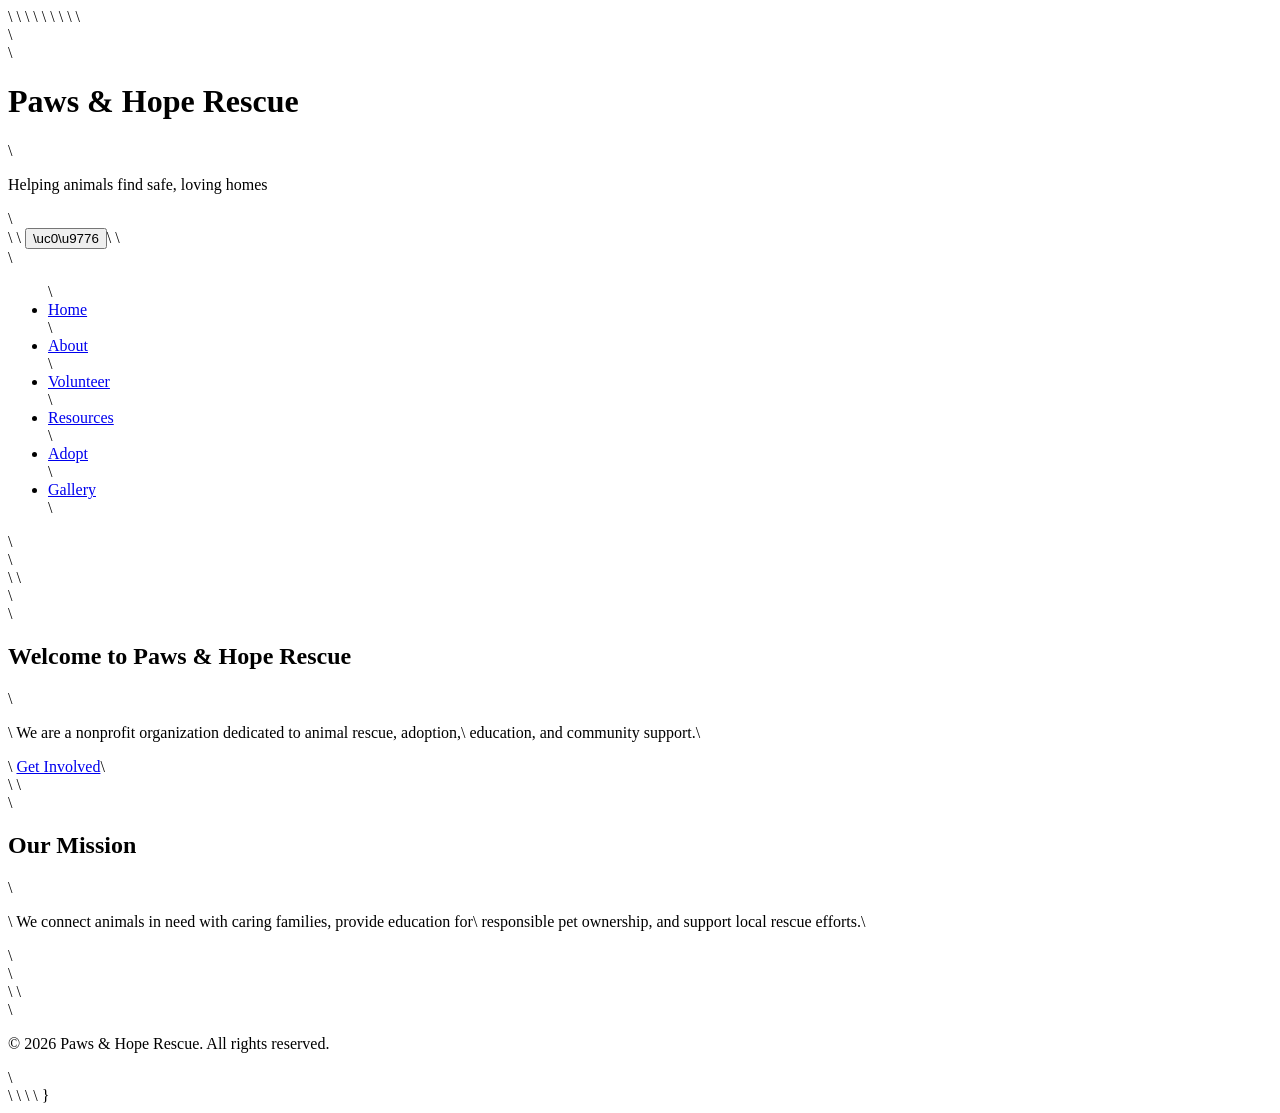
==== index.html @ de6b5a51 "Remove RTF formatting and update DOCTYPE" ====
<!DOCTYPE html>\
<html lang="en">\
<head>\
  <meta charset="UTF-8" />\
  <meta name="viewport" content="width=device-width, initial-scale=1.0" />\
  <title>Paws & Hope Rescue | Home</title>\
  <link rel="stylesheet" href="css/styles.css" />\
</head>\
<body>\
  <header>\
    <div class="logo-area">\
      <h1>Paws & Hope Rescue</h1>\
      <p>Helping animals find safe, loving homes</p>\
    </div>\
\
    <button class="hamburger" onclick="toggleMenu()">\uc0\u9776 </button>\
\
    <nav id="main-nav">\
      <ul>\
        <li><a href="index.html">Home</a></li>\
        <li><a href="about.html">About</a></li>\
        <li><a href="volunteer.html">Volunteer</a></li>\
        <li><a href="resources.html">Resources</a></li>\
        <li><a href="adopt.html">Adopt</a></li>\
        <li><a href="gallery.html">Gallery</a></li>\
      </ul>\
    </nav>\
  </header>\
\
  <main>\
    <section class="hero">\
      <h2>Welcome to Paws & Hope Rescue</h2>\
      <p>\
        We are a nonprofit organization dedicated to animal rescue, adoption,\
        education, and community support.\
      </p>\
      <a class="button" href="volunteer.html">Get Involved</a>\
    </section>\
\
    <section>\
      <h2>Our Mission</h2>\
      <p>\
        We connect animals in need with caring families, provide education for\
        responsible pet ownership, and support local rescue efforts.\
      </p>\
    </section>\
  </main>\
\
  <footer>\
    <p>&copy; 2026 Paws & Hope Rescue. All rights reserved.</p>\
  </footer>\
\
  <script src="js/script.js"></script>\
</body>\
</html>}
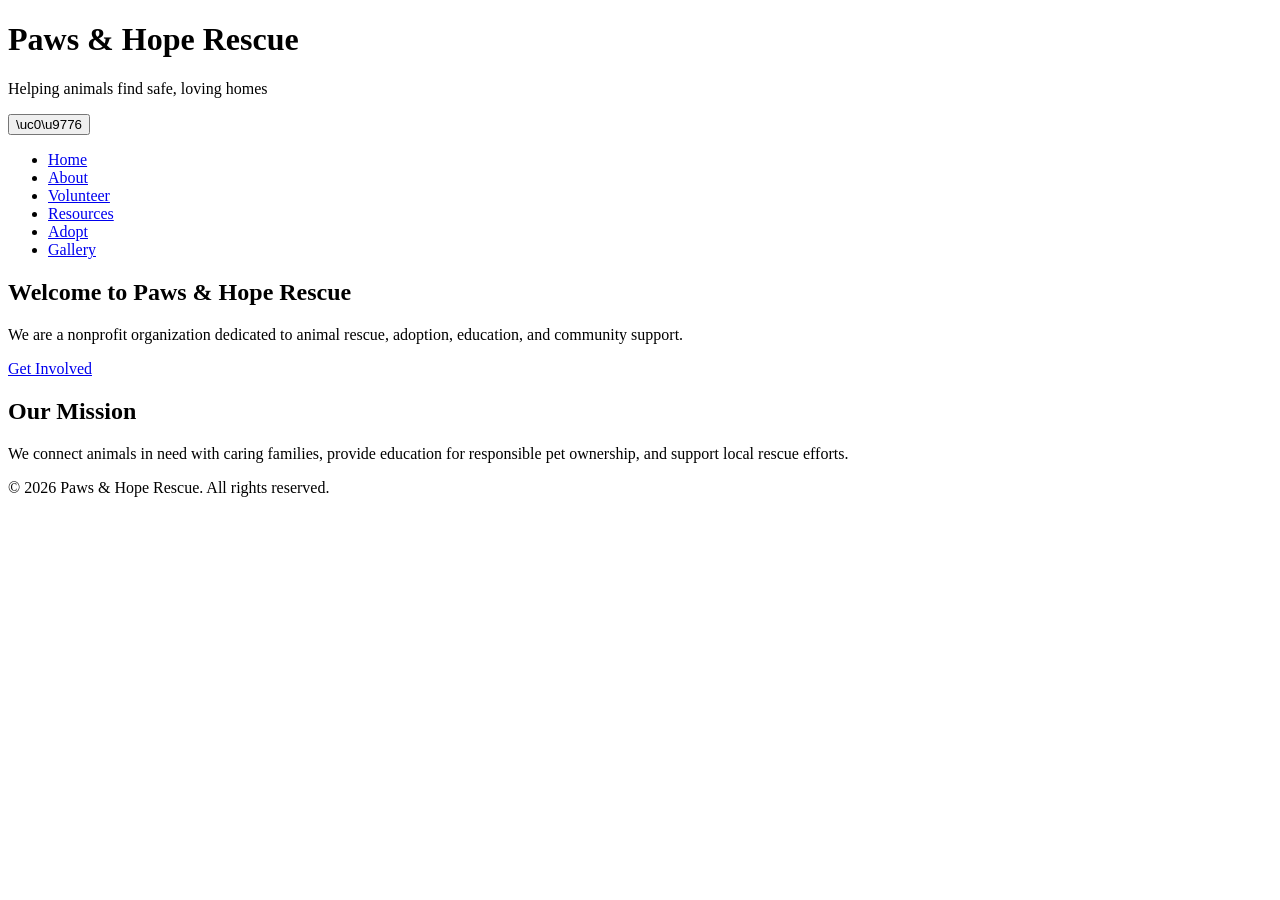
==== commit 16d80e7c: "Fix HTML formatting and structure" ====
--- a/index.html
+++ b/index.html
@@ -1,55 +1,55 @@
-<!DOCTYPE html>\
-<html lang="en">\
-<head>\
-  <meta charset="UTF-8" />\
-  <meta name="viewport" content="width=device-width, initial-scale=1.0" />\
-  <title>Paws & Hope Rescue | Home</title>\
-  <link rel="stylesheet" href="css/styles.css" />\
-</head>\
-<body>\
-  <header>\
-    <div class="logo-area">\
-      <h1>Paws & Hope Rescue</h1>\
-      <p>Helping animals find safe, loving homes</p>\
-    </div>\
-\
-    <button class="hamburger" onclick="toggleMenu()">\uc0\u9776 </button>\
-\
-    <nav id="main-nav">\
-      <ul>\
-        <li><a href="index.html">Home</a></li>\
-        <li><a href="about.html">About</a></li>\
-        <li><a href="volunteer.html">Volunteer</a></li>\
-        <li><a href="resources.html">Resources</a></li>\
-        <li><a href="adopt.html">Adopt</a></li>\
-        <li><a href="gallery.html">Gallery</a></li>\
-      </ul>\
-    </nav>\
-  </header>\
-\
-  <main>\
-    <section class="hero">\
-      <h2>Welcome to Paws & Hope Rescue</h2>\
-      <p>\
-        We are a nonprofit organization dedicated to animal rescue, adoption,\
-        education, and community support.\
-      </p>\
-      <a class="button" href="volunteer.html">Get Involved</a>\
-    </section>\
-\
-    <section>\
-      <h2>Our Mission</h2>\
-      <p>\
-        We connect animals in need with caring families, provide education for\
-        responsible pet ownership, and support local rescue efforts.\
-      </p>\
-    </section>\
-  </main>\
-\
-  <footer>\
-    <p>&copy; 2026 Paws & Hope Rescue. All rights reserved.</p>\
-  </footer>\
-\
-  <script src="js/script.js"></script>\
-</body>\
-</html>}
+<!DOCTYPE html>
+<html lang="en">
+<head>
+  <meta charset="UTF-8" />
+  <meta name="viewport" content="width=device-width, initial-scale=1.0" />
+  <title>Paws & Hope Rescue | Home</title>
+  <link rel="stylesheet" href="css/styles.css" />
+</head>
+<body>
+  <header>
+    <div class="logo-area">
+      <h1>Paws & Hope Rescue</h1>
+      <p>Helping animals find safe, loving homes</p>
+    </div>
+
+    <button class="hamburger" onclick="toggleMenu()">\uc0\u9776 </button>
+
+    <nav id="main-nav">
+      <ul>
+        <li><a href="index.html">Home</a></li>
+        <li><a href="about.html">About</a></li>
+        <li><a href="volunteer.html">Volunteer</a></li>
+        <li><a href="resources.html">Resources</a></li>
+        <li><a href="adopt.html">Adopt</a></li>
+        <li><a href="gallery.html">Gallery</a></li>
+      </ul>
+    </nav>
+  </header>
+
+  <main>
+    <section class="hero">
+      <h2>Welcome to Paws & Hope Rescue</h2>
+      <p>
+        We are a nonprofit organization dedicated to animal rescue, adoption,
+        education, and community support.
+      </p>
+      <a class="button" href="volunteer.html">Get Involved</a>
+    </section>
+
+    <section>
+      <h2>Our Mission</h2>
+      <p>
+        We connect animals in need with caring families, provide education for
+        responsible pet ownership, and support local rescue efforts.
+      </p>
+    </section>
+  </main>
+
+  <footer>
+    <p>&copy; 2026 Paws & Hope Rescue. All rights reserved.</p>
+  </footer>
+
+  <script src="js/script.js"></script>
+</body>
+</html>
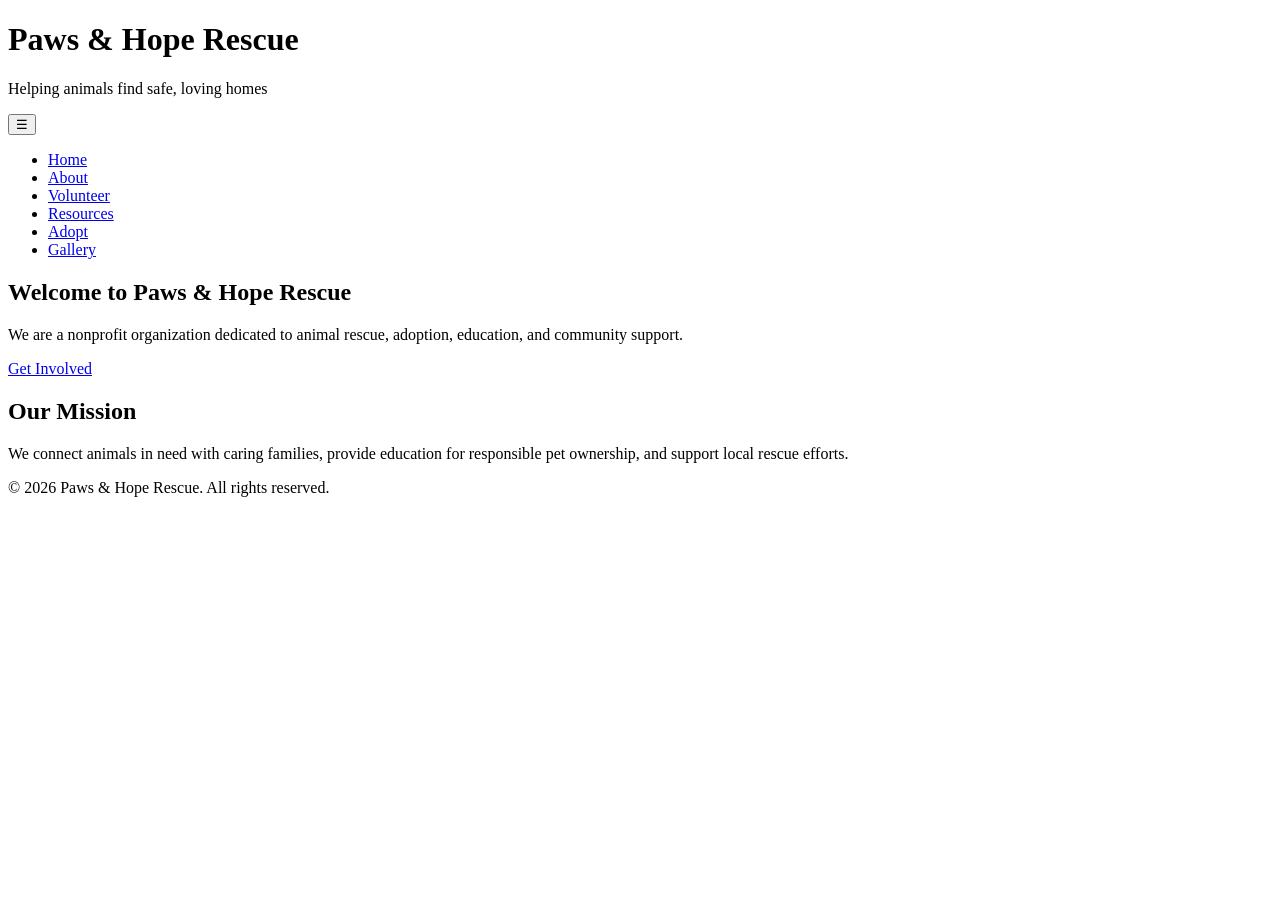
==== commit ccaca10b: "Fix hamburger button character encoding" ====
--- a/index.html
+++ b/index.html
@@ -13,7 +13,7 @@
       <p>Helping animals find safe, loving homes</p>
     </div>
 
-    <button class="hamburger" onclick="toggleMenu()">\uc0\u9776 </button>
+    <button class="hamburger" onclick="toggleMenu()">&#9776;</button>
 
     <nav id="main-nav">
       <ul>
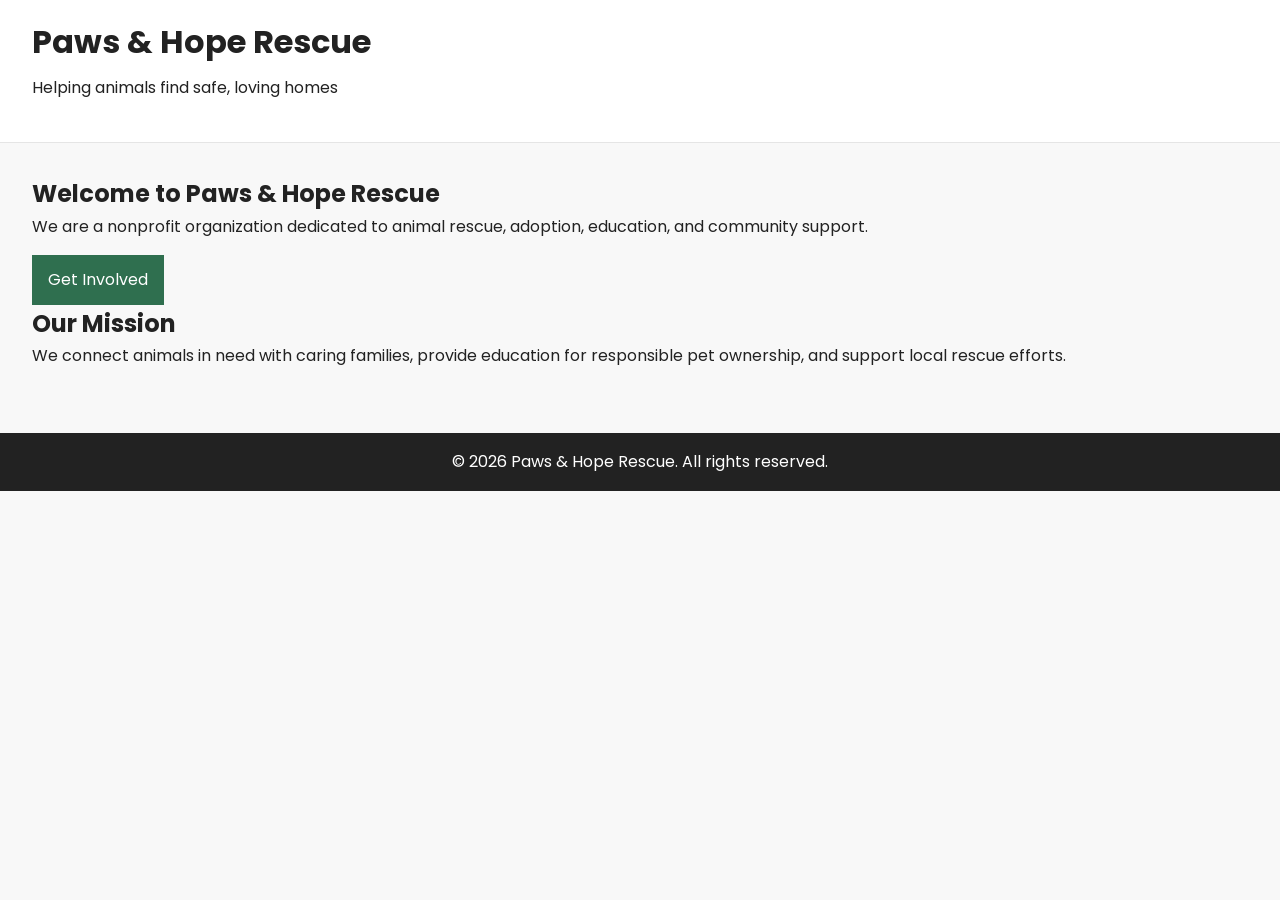
==== commit b6fed28d: "Add Google Fonts link to index.html" ====
--- a/index.html
+++ b/index.html
@@ -5,16 +5,17 @@
   <meta name="viewport" content="width=device-width, initial-scale=1.0" />
   <title>Paws & Hope Rescue | Home</title>
   <link rel="stylesheet" href="css/styles.css" />
+  <link href="https://fonts.googleapis.com/css2?family=Poppins:wght@300;400;600&display=swap" rel="stylesheet">
 </head>
 <body>
   <header>
     <div class="logo-area">
-      <h1>Paws & Hope Rescue</h1>
+      <h1>Paws &amp; Hope Rescue</h1>
       <p>Helping animals find safe, loving homes</p>
     </div>
-
-    <button class="hamburger" onclick="toggleMenu()">&#9776;</button>
-
+  
+    <button class="hamburger" onclick="toggleMenu()">☰</button>
+  
     <nav id="main-nav">
       <ul>
         <li><a href="index.html">Home</a></li>
@@ -50,6 +51,6 @@
     <p>&copy; 2026 Paws & Hope Rescue. All rights reserved.</p>
   </footer>
 
-  <script src="js/script.js"></script>
+  <script src="script.js"></script>
 </body>
 </html>
--- a/css/styles.css
+++ b/css/styles.css
@@ -0,0 +1,155 @@
+
+* {
+  margin: 0;
+  padding: 0;
+  box-sizing: border-box;
+}
+
+body {
+  font-family: 'Poppins', sans-serif;
+  line-height: 1.6;
+  background-color: #f8f8f8;
+  color: #222;
+}
+
+header {
+  background-color: #ffffff;
+  color: #222;
+  padding: 1rem 2rem;
+  border-bottom: 1px solid #e5e5e5;
+}
+
+header h1 {
+  margin-bottom: 0.5rem;
+}
+
+nav ul {
+  list-style: none;
+  display: flex;
+  gap: 1rem;
+  flex-wrap: wrap;
+}
+
+nav a {
+  color: white;
+  text-decoration: none;
+}
+
+main {
+  padding: 2rem;
+}
+
+footer {
+  background-color: #222;
+  color: white;
+  text-align: center;
+  padding: 1rem;
+  margin-top: 2rem;
+}
+
+.button,
+button {
+  display: inline-block;
+  margin-top: 1rem;
+  padding: 0.75rem 1rem;
+  border: none;
+  background-color: #2f6f4f;
+  color: white;
+  text-decoration: none;
+  cursor: pointer;
+}
+
+form {
+  max-width: 700px;
+}
+
+fieldset {
+  margin-bottom: 1.5rem;
+  padding: 1rem;
+  border: 1px solid #ccc;
+}
+
+label {
+  display: block;
+  margin-top: 0.75rem;
+}
+
+input {
+  width: 100%;
+  padding: 0.5rem;
+  margin-top: 0.25rem;
+}
+
+table {
+  width: 100%;
+  border-collapse: collapse;
+  background: white;
+}
+
+table, th, td {
+  border: 1px solid #ccc;
+}
+
+th, td {
+  padding: 0.75rem;
+  text-align: left;
+}
+
+.grid-layout {
+  display: grid;
+  grid-template-columns: repeat(auto-fit, minmax(220px, 1fr));
+  gap: 1rem;
+}
+
+.card {
+  background: white;
+  padding: 1rem;
+  border: 1px solid #ddd;
+}
+
+#extra-content {
+  margin-top: 1rem;
+  padding: 1rem;
+  background: #fff;
+  border: 1px solid #ccc;
+}
+
+.hamburger {
+  display: none;
+  font-size: 1.5rem;
+  background: white;
+  color: #2f6f4f;
+  padding: 0.5rem 1rem;
+  margin-bottom: 1rem;
+}
+
+/* Mobile */
+@media (max-width: 768px) {
+
+  .hamburger {
+    display: block;
+  }
+
+  /* THIS is the key fix */
+  #main-nav ul {
+    display: none;              /* hide menu by default */
+    flex-direction: column;
+    width: 100%;
+    background-color: #2f6f4f;
+    padding: 1rem 0;
+  }
+
+  /* show menu when JS toggles it */
+  #main-nav ul.show {
+    display: flex;
+  }
+
+  #main-nav li {
+    margin: 0.5rem 1rem;
+  }
+
+  /* optional but cleaner */
+  nav ul {
+    flex-wrap: nowrap;
+  }
+}
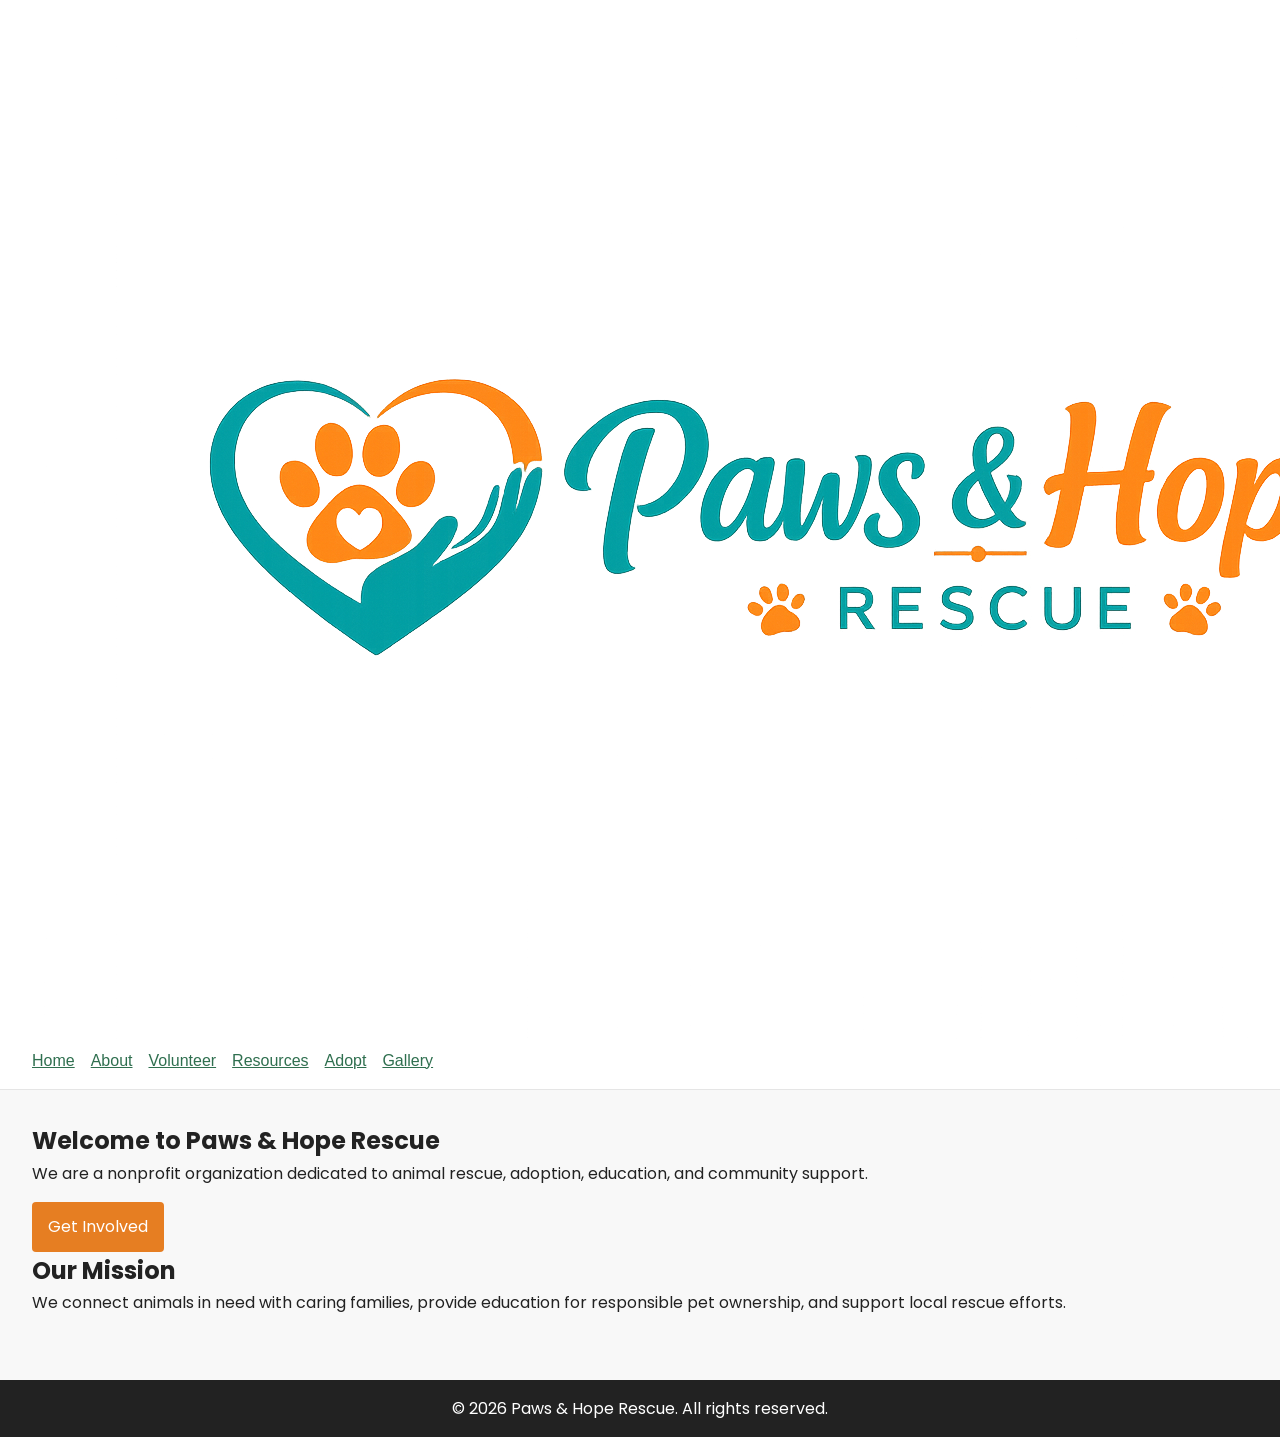
==== commit 7dce1839: "Replace logo area with logo banner link" ====
--- a/index.html
+++ b/index.html
@@ -9,10 +9,9 @@
 </head>
 <body>
   <header>
-    <div class="logo-area">
-      <h1>Paws &amp; Hope Rescue</h1>
-      <p>Helping animals find safe, loving homes</p>
-    </div>
+    <a href="index.html" class="logo-banner">
+      <img src="images/logo-banner.png" alt="Paws & Hope Rescue Logo">
+    </a>
   
     <button class="hamburger" onclick="toggleMenu()">☰</button>
   
--- a/css/styles.css
+++ b/css/styles.css
@@ -20,7 +20,9 @@
 }
 
 header h1 {
-  margin-bottom: 0.5rem;
+  font-weight: 600;
+  font-size: 1.5rem;
+  margin-bottom: 0.25rem;
 }
 
 nav ul {
@@ -31,8 +33,12 @@
 }
 
 nav a {
-  color: white;
-  text-decoration: none;
+  color: #2f6f4f;
+  font-weight: 500;
+}
+
+nav a:hover {
+  color: #e67e22;
 }
 
 main {
@@ -52,8 +58,8 @@
   display: inline-block;
   margin-top: 1rem;
   padding: 0.75rem 1rem;
-  border: none;
-  background-color: #2f6f4f;
+  border-radius: 4px;
+  background-color: #e67e22; /* orange accent */
   color: white;
   text-decoration: none;
   cursor: pointer;
@@ -123,6 +129,16 @@
   margin-bottom: 1rem;
 }
 
+.logo-area {
+  display: flex;
+  align-items: center;
+  gap: 0.75rem;
+}
+
+.logo {
+  width: 50px;
+}
+
 /* Mobile */
 @media (max-width: 768px) {
 
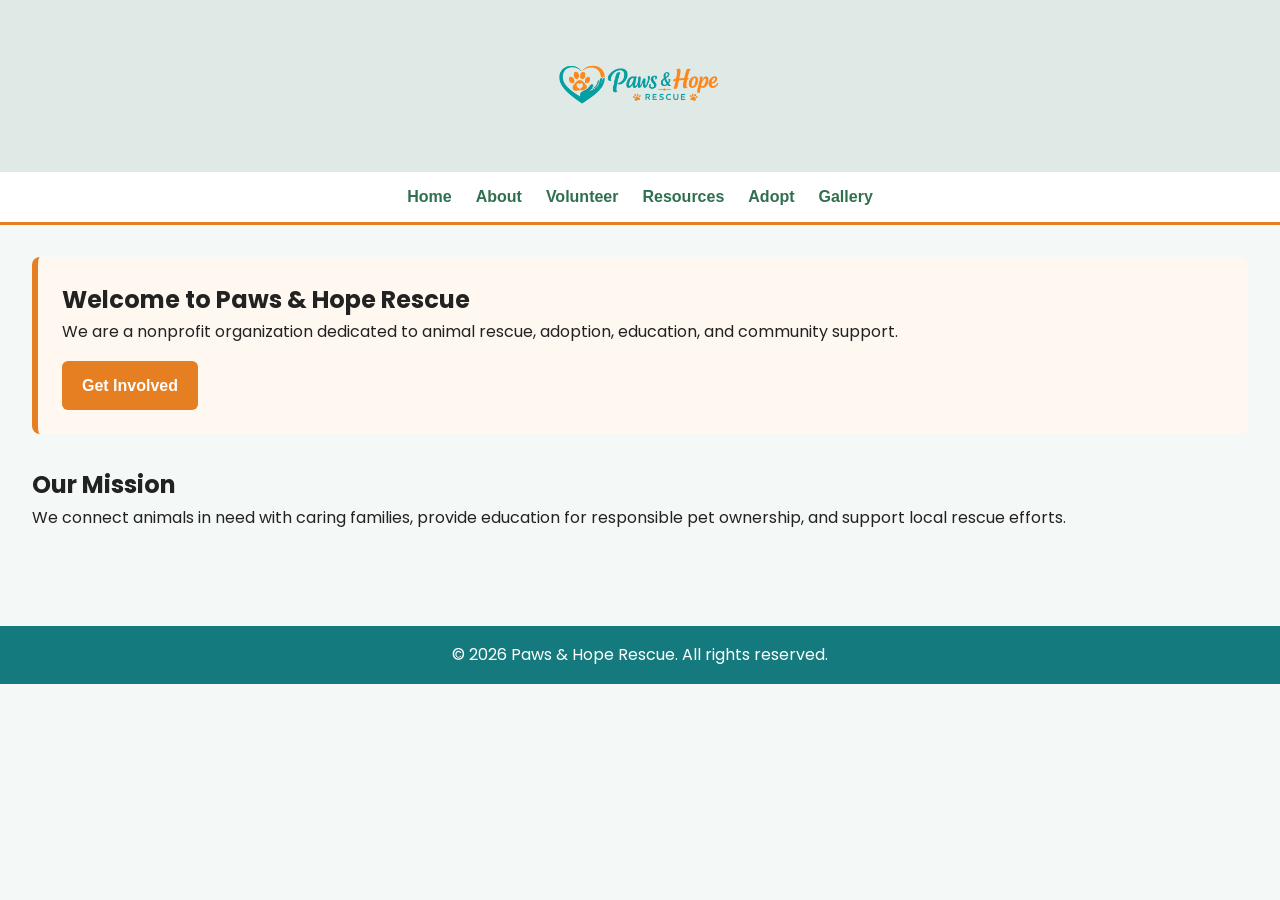
==== commit 813d2d91: "Update script source path in index.html" ====
--- a/index.html
+++ b/index.html
@@ -50,6 +50,6 @@
     <p>&copy; 2026 Paws & Hope Rescue. All rights reserved.</p>
   </footer>
 
-  <script src="script.js"></script>
+  <script src="js/script.js"></script>
 </body>
 </html>
--- a/css/styles.css
+++ b/css/styles.css
@@ -1,4 +1,3 @@
-
 * {
   margin: 0;
   padding: 0;
@@ -8,15 +7,63 @@
 body {
   font-family: 'Poppins', sans-serif;
   line-height: 1.6;
-  background-color: #f8f8f8;
+  background-color: #f4f8f6;
   color: #222;
 }
 
 header {
   background-color: #ffffff;
-  color: #222;
-  padding: 1rem 2rem;
-  border-bottom: 1px solid #e5e5e5;
+  border-bottom: 3px solid #e67e22;
+}
+
+.logo-banner {
+  display: flex;
+  justify-content: center;
+  align-items: center;
+  padding: 1rem 0;
+  background-color: #dfe9e6;
+}
+
+.logo-banner img {
+  width: auto;
+  max-width: 100%;
+  max-height: 140px;
+  height: auto;
+}
+
+.card img {
+  width: 100%;
+  height: 180px;
+  object-fit: cover;
+  border-radius: 6px;
+  margin-bottom: 0.5rem;
+}
+
+.card {
+  transition: transform 0.2s ease, box-shadow 0.2s ease;
+}
+
+.card:hover {
+  transform: translateY(-5px);
+  box-shadow: 0 4px 12px rgba(0,0,0,0.15);
+}
+
+.video-container {
+  display: flex;
+  justify-content: center;
+  margin-top: 2rem;
+}
+
+video {
+  display: block;
+  margin: 1rem auto;
+  max-width: 100%;
+  border-radius: 8px;
+}
+
+.tiktok-embed {
+  max-width: 400px !important;
+  width: 100% !important;
 }
 
 header h1 {
@@ -25,16 +72,23 @@
   margin-bottom: 0.25rem;
 }
 
+#main-nav {
+  padding: 0.75rem 1rem;
+  background-color: #ffffff;
+}
+
 nav ul {
   list-style: none;
   display: flex;
-  gap: 1rem;
+  justify-content: center;
+  gap: 1.5rem;
   flex-wrap: wrap;
 }
 
 nav a {
   color: #2f6f4f;
-  font-weight: 500;
+  font-weight: 600;
+  text-decoration: none;
 }
 
 nav a:hover {
@@ -45,8 +99,25 @@
   padding: 2rem;
 }
 
+section,
+form,
+table,
+.grid-layout,
+#extra-content {
+  margin-bottom: 2rem;
+}
+
+.hero,
+.page-intro {
+  background-color: #fff8f1;
+  border-left: 6px solid #e67e22;
+  padding: 1.5rem;
+  border-radius: 8px;
+  margin-bottom: 2rem;
+}
+
 footer {
-  background-color: #222;
+  background-color: #147a7e;
   color: white;
   text-align: center;
   padding: 1rem;
@@ -57,46 +128,85 @@
 button {
   display: inline-block;
   margin-top: 1rem;
-  padding: 0.75rem 1rem;
-  border-radius: 4px;
-  background-color: #e67e22; /* orange accent */
+  padding: 0.75rem 1.25rem;
+  border-radius: 6px;
+  border: none;
+  background-color: #e67e22;
   color: white;
   text-decoration: none;
   cursor: pointer;
+  box-shadow: 0 4px 0 var(--accent-hover);
+  font-weight: 600;
+}
+
+.button:hover,
+button:hover {
+  background-color: #cc6d1c;
+}
+
+.button:active,
+button:active{
+  transform: translateY(3px);
+  box-shadow: 0 1px 0 var(--accent-hover);
 }
 
 form {
   max-width: 700px;
+  background-color: #ffffff;
+  padding: 1.5rem;
+  border-radius: 8px;
+  border-top: 4px solid #2f6f4f;
 }
 
 fieldset {
   margin-bottom: 1.5rem;
   padding: 1rem;
-  border: 1px solid #ccc;
+  border: 1px solid #cfd8d3;
+  border-radius: 6px;
+  background-color: #f9fcfb;
+}
+
+legend {
+  color: #2f6f4f;
+  font-weight: 600;
+  padding: 0 0.5rem;
 }
 
 label {
   display: block;
   margin-top: 0.75rem;
+  font-weight: 500;
 }
 
 input {
   width: 100%;
   padding: 0.5rem;
   margin-top: 0.25rem;
+  border: 1px solid #bbb;
+  border-radius: 4px;
 }
 
 table {
   width: 100%;
   border-collapse: collapse;
   background: white;
-}
-
-table, th, td {
-  border: 1px solid #ccc;
-}
-
-th, td {
+  border-radius: 8px;
+  overflow: hidden;
+}
+
+table,
+th,
+td {
+  border: 1px solid #d8d8d8;
+}
+
+th {
+  background-color: #2f6f4f;
+  color: white;
+}
+
+th,
+td {
   padding: 0.75rem;
   text-align: left;
 }
@@ -108,16 +218,21 @@
 }
 
 .card {
-  background: white;
-  padding: 1rem;
+  background: #ffffff;
+  padding: 1.5rem;
   border: 1px solid #ddd;
-}
+  border-top: 4px solid #e67e22;
+  border-radius: 8px;
+}
+
 
 #extra-content {
+  display: none;
   margin-top: 1rem;
   padding: 1rem;
-  background: #fff;
-  border: 1px solid #ccc;
+  background: #fff8f1;
+  border-left: 4px solid #e67e22;
+  border-radius: 8px;
 }
 
 .hamburger {
@@ -126,7 +241,9 @@
   background: white;
   color: #2f6f4f;
   padding: 0.5rem 1rem;
-  margin-bottom: 1rem;
+  margin: 0.5rem 1rem;
+  border: 1px solid #ddd;
+  border-radius: 4px;
 }
 
 .logo-area {
@@ -139,23 +256,24 @@
   width: 50px;
 }
 
-/* Mobile */
 @media (max-width: 768px) {
+  .logo-banner img {
+    max-width: 320px;
+    max-height: 80px;
+  }
 
   .hamburger {
     display: block;
   }
 
-  /* THIS is the key fix */
   #main-nav ul {
-    display: none;              /* hide menu by default */
+    display: none;
     flex-direction: column;
     width: 100%;
     background-color: #2f6f4f;
     padding: 1rem 0;
   }
 
-  /* show menu when JS toggles it */
   #main-nav ul.show {
     display: flex;
   }
@@ -164,8 +282,15 @@
     margin: 0.5rem 1rem;
   }
 
-  /* optional but cleaner */
+  #main-nav a {
+    color: white;
+  }
+
   nav ul {
     flex-wrap: nowrap;
   }
-}
+
+  main {
+    padding: 1rem;
+  }
+}
